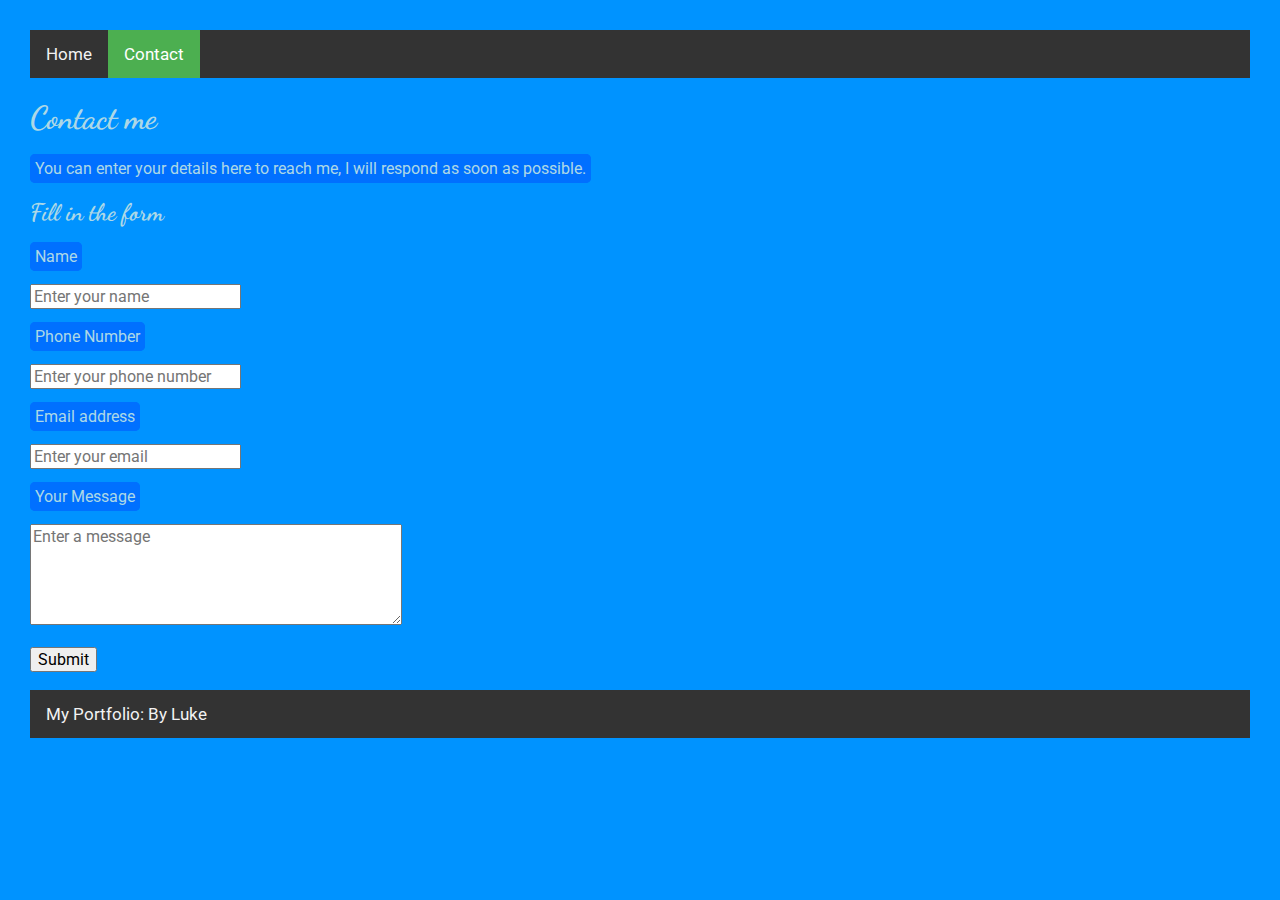
==== contact.html @ 7b2d27d2 "Rename Contact.html to contact.html" ====
<!DOCTYPE html>
<html>
	<head>
		<title>Contact</title>
		<link href="https://fonts.googleapis.com/css?family=Oswald:700" rel="stylesheet">
		<link href="https://fonts.googleapis.com/css?family=Dancing+Script" rel="stylesheet">
		<link href="https://fonts.googleapis.com/css?family=Roboto" rel="stylesheet">
		<link rel="stylesheet" type="text/css" href="css/style.css">
		<script type="text/javascript" src="scripts/contact.js" ></script>
	</head>
	<body>

		<div class="topnav">
			<a href=index.html>Home</a>
  			<a class="active" href="Contact">Contact</a>
		</div>
		<h1>Contact me</h1>
		<label>You can enter your details here to reach me, I will respond as soon as possible.</label>
		<h2>Fill in the form</h2>

<form>

          <div class="form-group">
            <label for="contact-name">Name</label>
<br><br>
            <input type="text" class="form-control" id="contact-name" name="name"       placeholder="Enter your name" onsubmit='validateName()'>
            <span class='error-message' id='name-error'></span>
          </div>
<br>

          <div class="form-group">
            <label for="contact-phone">Phone Number</label>
<br><br>
            <input type="tel" class="form-control" id="contact-phone" name="phone" placeholder="Enter your phone number" onsubmit='validatePhone()'>
            <span class='error-message' id='phone-error'></span>
          </div>

<br>

          <div class="form-group">
            <label for="contact-email">Email address</label>
<br><br>
            <input type="email" class="form-control" id="contact-email" name="email" placeholder="Enter your email" onsubmit='validateEmail()'>
            <span class='error-message' id='email-error'></span>
          </div>   

<br>

          <div class="form-group">
            <label for='contactMessage'>Your Message</label>
<br><br>
            <textarea class="form-control" rows="5" id='contact-message'  name='message'  placeholder="Enter a message" onsubmit='validateMessage()'></textarea>
            <span class='error-message' id='message-error'></span>
          </div>

<br>

        <button onclick='return validateForm()' class="btn btn-default">Submit</button>
<br>
        <span class='error-message' id='submit-error'></span>
      </form>

<br>

		<div class="bottomnav">
			<a>My Portfolio: By Luke</a>
		</div>

	</body>
</html>
---- css/style.css ----
body {
	background-color: #0093ff;
	margin: 30px;
}
h1 {
	font-family: 'Dancing Script', sans-serif;
	color: lightblue;
}
h2 {
	font-family: 'Dancing Script', cursive;
	color: lightblue;
}
p {
	font-family: 'Roboto', sans-serif;
	color: lightblue;
}
img {
	display: block;
	width: 40%;
	border-color: #0070ff;
	border-radius: 10px;
}
li {
	font-family: 'Roboto', sans-serif;
	color: lightblue;
}

.topnav {
  	overflow: hidden;
  	background-color: #333;
}

.topnav a {
  	float: left;
  	display: block;
  	color: #f2f2f2;
  	text-align: centre;
  	padding: 14px 16px;
  	text-decoration: none;
  	font-size: 17px;
	font-family: 'Roboto', sans-serif;
}

.topnav a:hover {
  	background-color: #ddd;
  	color: black;
}

.topnav a.active {
    	background-color: #4CAF50;
    	color: white;
}

.bottomnav {
  	overflow: hidden;
  	background-color: #333;
}

.bottomnav a {
  	float: left;
  	display: block;
  	color: #f2f2f2;
  	text-align: centre;
  	padding: 14px 16px;
  	text-decoration: none;
  	font-size: 17px;
	font-family: 'Roboto', sans-serif;	
}

p.one {
    	border-style: solid;
    	border-color: #0070ff;
    	border-radius: 5px;
	background-color: #0070ff;
}

ul.one {
    	border-style: solid;
    	border-color: #0070ff;
    	border-radius: 5px;
	background-color: #0070ff;
}




label {
	font-family: 'Roboto', sans-serif;
	color: lightblue;
	border-style: solid;
    	border-color: #0070ff;
    	border-radius: 5px;
	border-width: 5px;
	background-color: #0070ff;
}

input {
    	font-family: 'Roboto', sans-serif;
	font-size: 100%;
}

textarea {
    	font-family: 'Roboto', sans-serif;
	font-size: 100%;
	width:30%;
}

button {
    	font-family: 'Roboto', sans-serif;
	font-size: 100%;
}
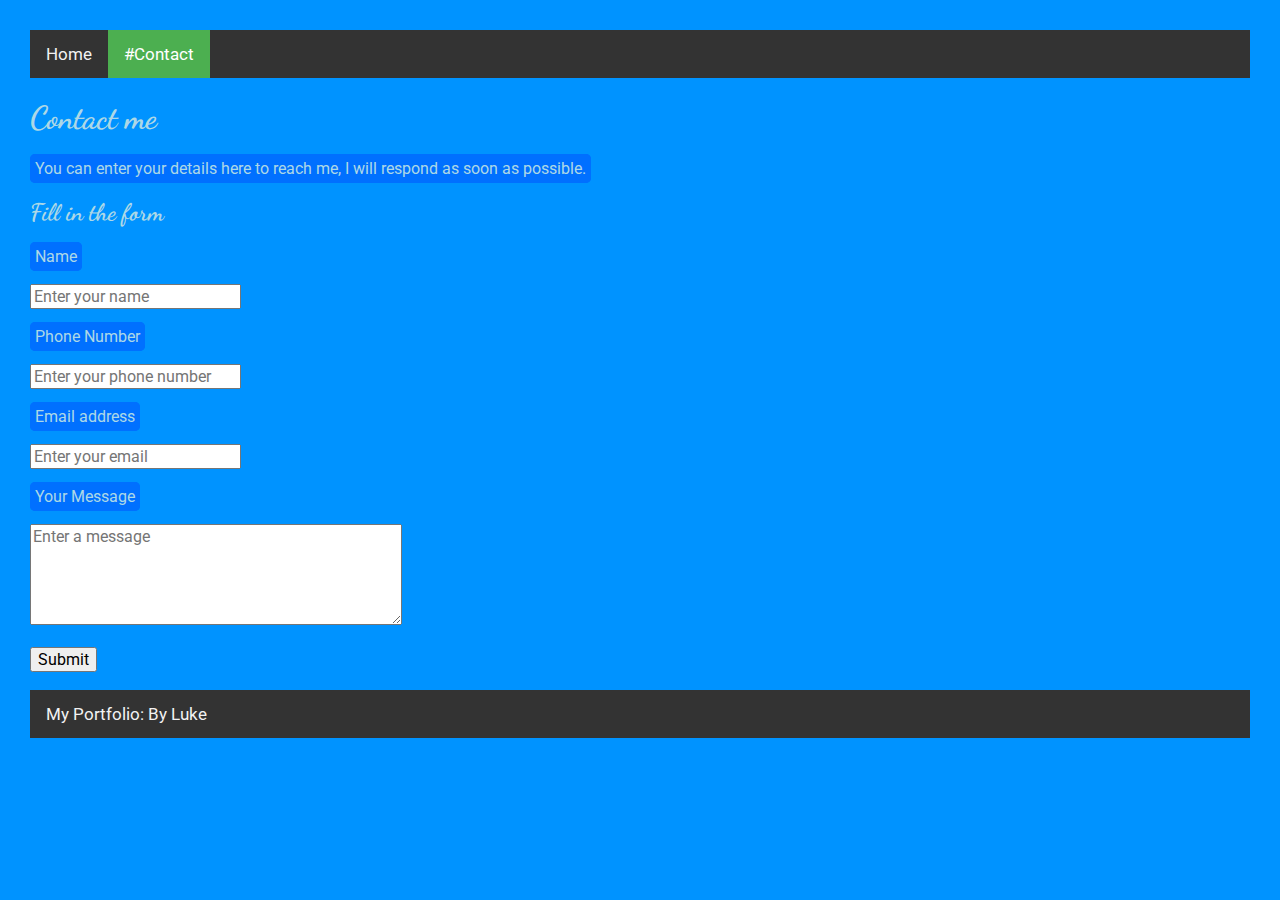
==== commit 7048b8be: "Update contact.html" ====
--- a/contact.html
+++ b/contact.html
@@ -12,7 +12,7 @@
 
 		<div class="topnav">
 			<a href=index.html>Home</a>
-  			<a class="active" href="Contact">Contact</a>
+  			<a class="active" href="Contact">#Contact</a>
 		</div>
 		<h1>Contact me</h1>
 		<label>You can enter your details here to reach me, I will respond as soon as possible.</label>
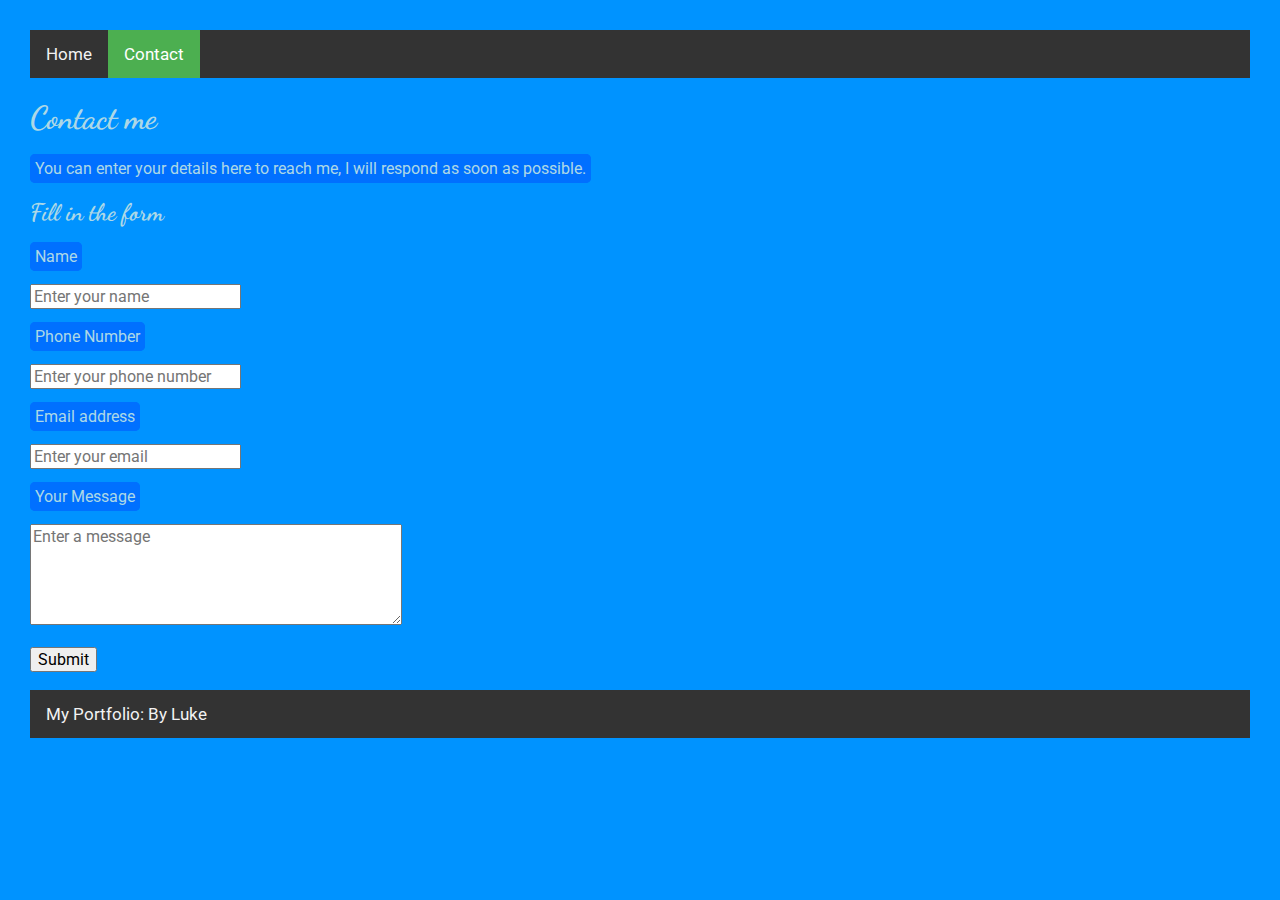
==== commit 730ab972: "Update contact.html" ====
--- a/contact.html
+++ b/contact.html
@@ -12,7 +12,7 @@
 
 		<div class="topnav">
 			<a href=index.html>Home</a>
-  			<a class="active" href="Contact">#Contact</a>
+  			<a class="active" href="#Contact">Contact</a>
 		</div>
 		<h1>Contact me</h1>
 		<label>You can enter your details here to reach me, I will respond as soon as possible.</label>
